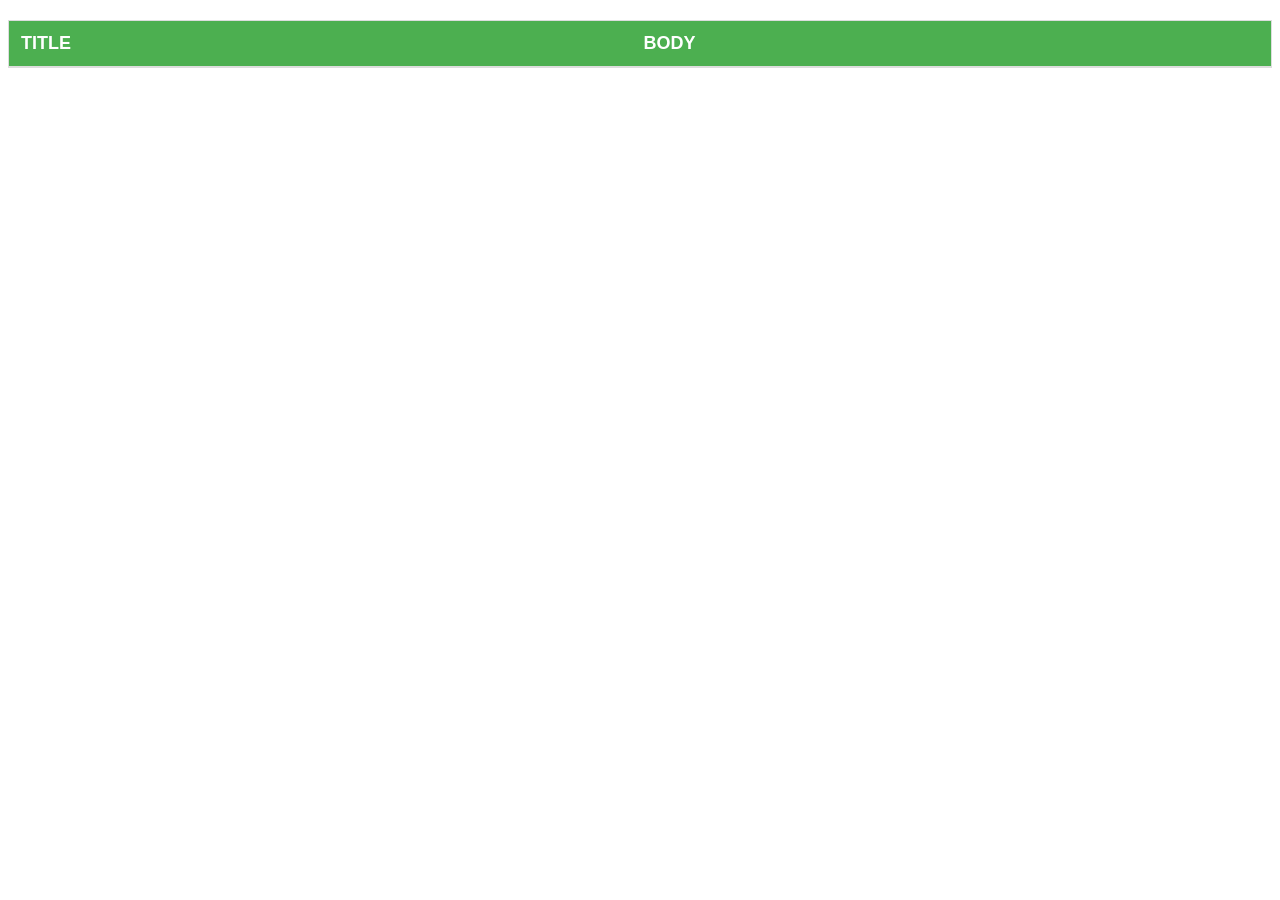
==== practice-3/index.html @ 51d24a6a "Add files via upload" ====
<!DOCTYPE html>
<html lang="ru">
<head>
    <meta charset="UTF-8">
    <meta name="viewport" content="width=device-width, initial-scale=1.0">

    <link rel="stylesheet" href="style/style.css">

    <title>practice 2</title>
</head>
<body>
    <table class="table">
        <thead class="table__head-wrapper">
            <tr class="table__head">
                <th class="table__head-item" id="title">title</th>
                <th class="table__head-item" id="body">body</th>
            </tr>
        </thead>

        <tbody class="table__body-wrapper"></tbody>
    </table>

    <script src="js/script.js"></script>
</body>
</html>
---- practice-3/style/style.css ----
.table {
    width: 100%;
    border-collapse: collapse;
    margin: 20px 0;
    font-family: 'Arial', sans-serif;
    font-size: 16px;
    text-align: left;
    background-color: #f9f9f9;
    border: 1px solid #ddd;
}

.table__head-wrapper {
    background-color: #4CAF50;
    color: white;
}

.table__head {
    border-bottom: 2px solid #ddd;
}

.table__head-item {
    padding: 12px;
    font-weight: bold;
    text-transform: uppercase;
    font-size: 18px;
    cursor: pointer;
}

/* Стили для тела таблицы */
.table__body-wrapper {
    color: #333;
}

.table__body-row:nth-child(odd) {
    background-color: #f2f2f2;
}

.table__body-row:nth-child(even) {
    background-color: #ffffff;
}

.table__body-row:hover {
    background-color: #ddd;
}

.table__body-title,
.table__body-content {
    padding: 10px;
    border-bottom: 1px solid #ddd;
}

.table__body-title {
    font-weight: bold;
    width: 30%;
}

.table__body-content {
    width: 70%;
}

@media screen and (max-width: 768px) {
    .table__head-item, 
    .table__body-title, 
    .table__body-content {
        font-size: 14px;
        padding: 8px;
    }
}
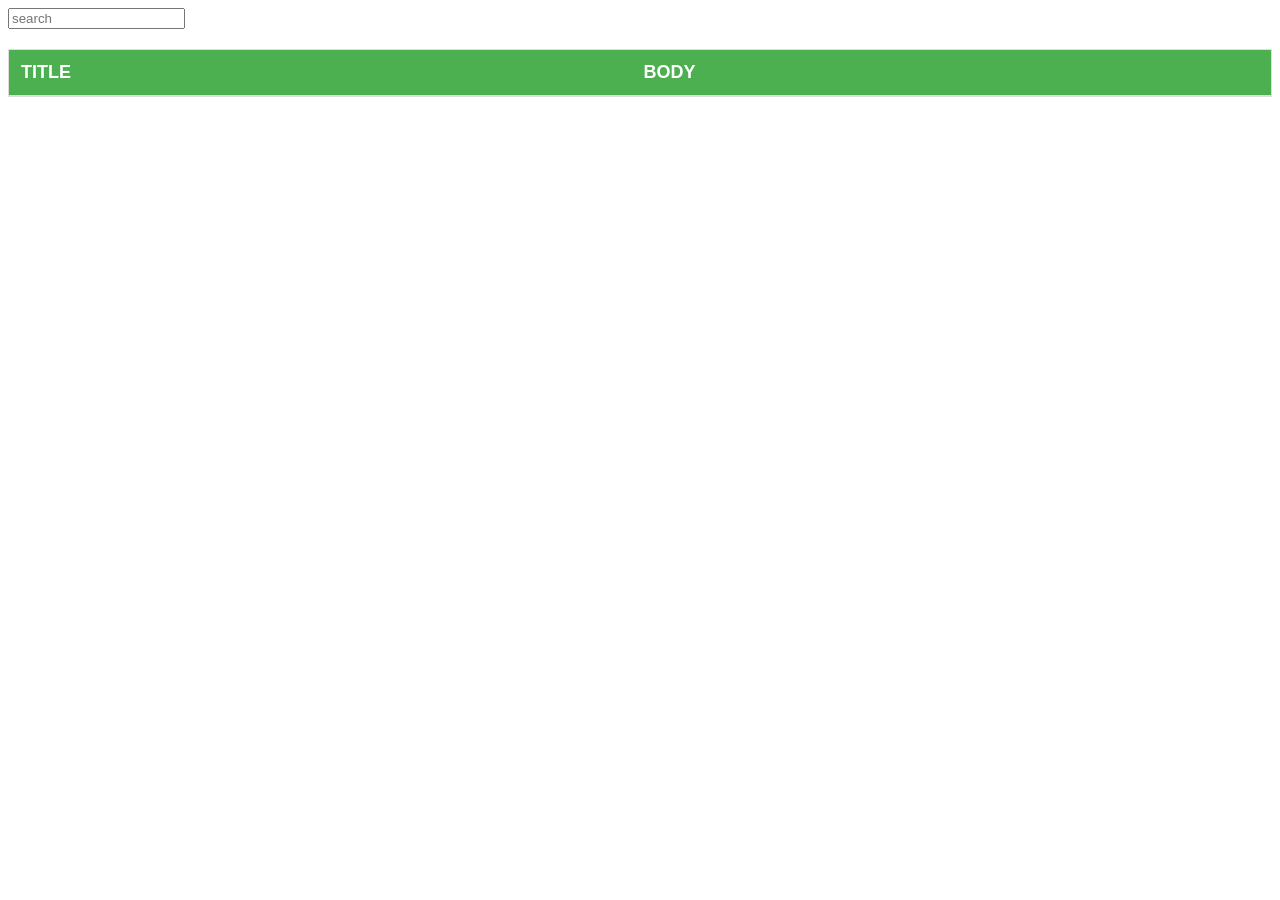
==== commit efbe8594: "Update index.html" ====
--- a/practice-3/index.html
+++ b/practice-3/index.html
@@ -6,9 +6,11 @@
 
     <link rel="stylesheet" href="style/style.css">
 
-    <title>practice 2</title>
+    <title>practice 3</title>
 </head>
 <body>
+    <input type="text" id="searchInput" placeholder="search">
+
     <table class="table">
         <thead class="table__head-wrapper">
             <tr class="table__head">
@@ -22,4 +24,4 @@
 
     <script src="js/script.js"></script>
 </body>
-</html>+</html>
